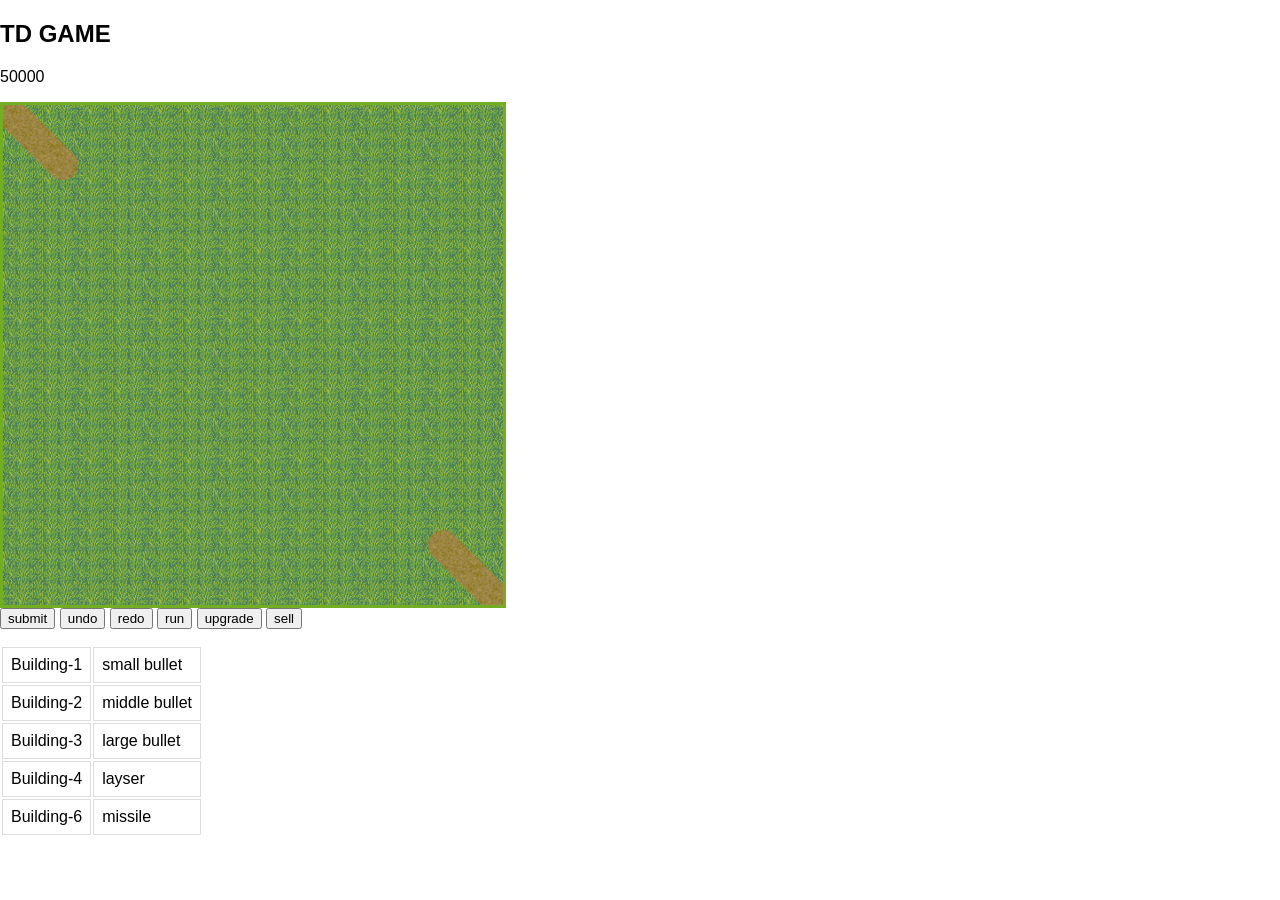
==== js/index.html @ 2e9e7c2e "add background and exploding effects" ====
<!DOCTYPE HTML>
<html lang="en-US">
<head>
  <meta name="viewport" content="width=device-width">
  <meta charset="UTF-8">
  <title>Continuous paint</title>
  <!--
  <script src="outline.js"></script>
  <script src="cdtHelper.js"></script>
  <script src="pathBuilder.js"></script>
  <script src="searchPath.js"></script>
  -->
  <script src="td.js"></script>
  <script src="td-init.js"></script>
  <script src="td-cfg.js"></script>
  <script src="td-lang.js"></script>
  <script src="td-path.js"></script>
  <script src="td-monster-strategy.js"></script>
  <script src="td-monster.js"></script>
  <script src="td-drawer.js"></script>
  <script src="td-building.js"></script>
  <script src="td-building-controller.js"></script>
  <script src="td-bullet.js"></script>
  <script src="td-map-generator.js"></script>
  <script src="td-buildwave.js"></script>
  <script src="td-bloodbar.js"></script>
  <script src="td-gameover.js"></script>
  <script src="td-spritesheet-monster.json"></script>
  <script src="td-spritesheet-explode.json"></script>
  <script src="td-spritesheet-scene.json"></script>
  <script src="td-spritesheet.js"></script>
  <style type="text/css">
    body {
      margin: 0;
      padding: 0;
      font-family: helvetica,arial,sans-serif;
    }
    canvas {
      display: block;
    }
    div.relative {
      position: relative;
      width: 500px;
      height: 500px;
      border: 3px solid #73AD21;
    }
    canvas.absolute {
      position: absolute;
      display: block;
      top: 0px;
      left: 0px;
    }
    td {
    border: 1px solid #dddddd;
    text-align: left;
    padding: 8px;
}
  </style>
</head>
<body>
  <img src='zombie.png' id='zb' style='display : none' />
  <img src='explode.png' id='exp' style='display : none' />
  <img src='scene.png' id='sce' style='display : none' />
  <h2>TD GAME</h2>
  <p id='wave'></p>
  <p id='money'></p>
  <div id="td-board" class="relative">
      <canvas id="td-canvas-background" class="absolute"  style="z-index: -1; pointer-events: none;">
        Please use IE9 / Chrome / Opera </canvas>
			<canvas id="td-canvas" class="absolute"  style="z-index: 0;">
        Please use IE9 / Chrome / Opera </canvas>
      <canvas id="td-canvas-1" class="absolute"  style="z-index: 1; pointer-events: none;">
        Please use IE9 / Chrome / Opera </canvas>
      <canvas id="td-canvas-2" class="absolute"  style="z-index: 2; pointer-events: none;">
        Please use IE9 / Chrome / Opera </canvas>
	</div>
  <button id="submit">submit</button>
  <button id="undo">undo</button>
  <button id="redo">redo</button>
  <button id="run">run</button>
  <button id="upgrade">upgrade</button>
  <button id="sell">sell</button>
  <dl id ="info">
  </dl>
  <table>
    <tr>
      <td id='building-1'>Building-1</td>
      <td>small bullet</td>
    </tr>
    <tr>
      <td id='building-2'>Building-2</td>
      <td>middle bullet</td>
    </tr>
    <tr>
      <td id='building-3'>Building-3</td>
      <td>large bullet</td>
    </tr>
    <tr>
      <td id='building-4'>Building-4</td>
      <td>layser</td>
    </tr>
    <tr>
      <td id='building-6'>Building-6</td>
      <td>missile</td>
    </tr>
  </table>
<script>

window.onload = function () {
		_TD.init();
		//document.getElementById("td-loading").style.display = "none";
		//document.getElementById("td-board").style.display = "block";
};
</script>
</body>
</html>
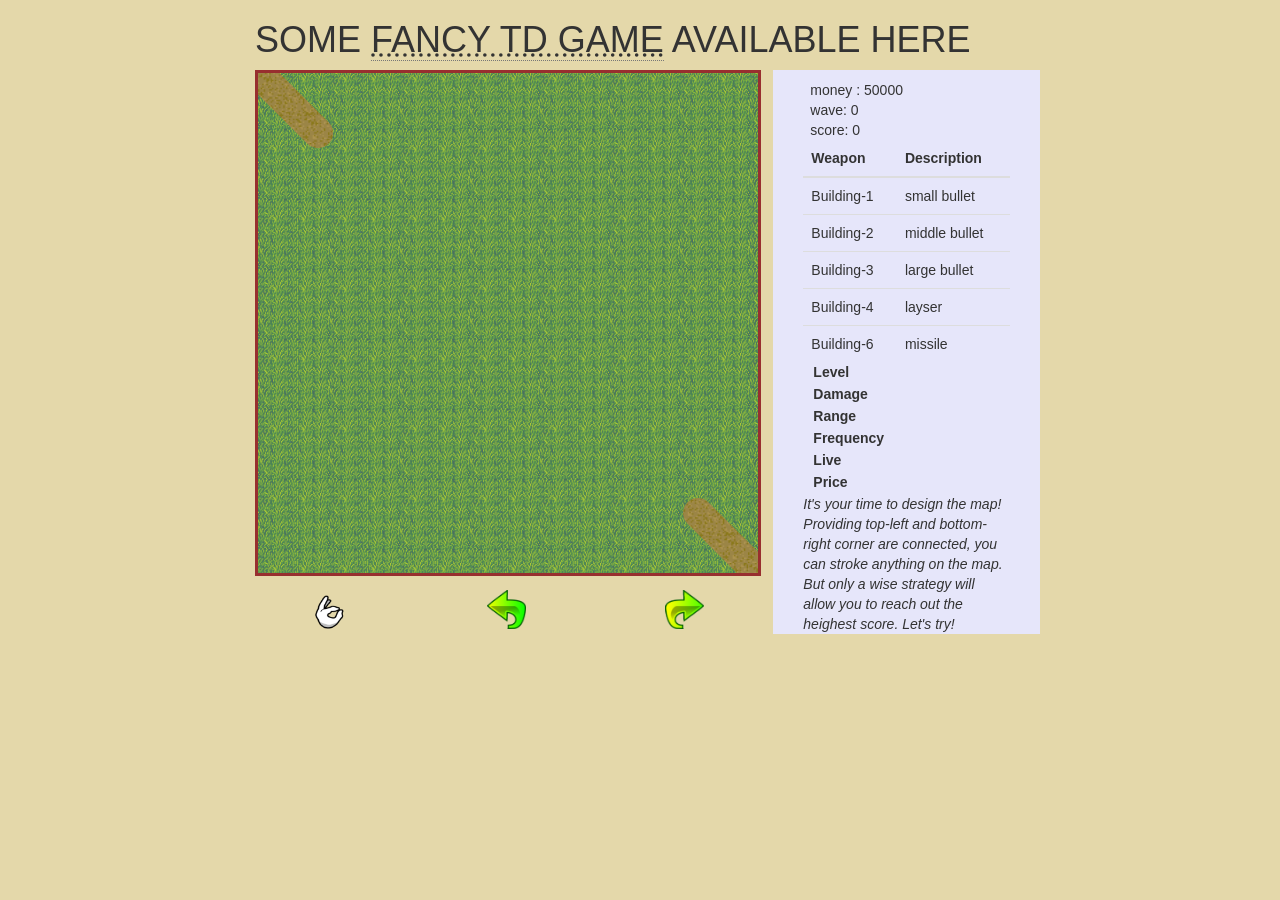
==== commit d680322b: "bootstrap everything" ====
--- a/js/index.html
+++ b/js/index.html
@@ -1,15 +1,19 @@
 <!DOCTYPE HTML>
 <html lang="en-US">
 <head>
-  <meta name="viewport" content="width=device-width">
+  <meta name="viewport" content="width=device-width, initial-scale=1.5">
   <meta charset="UTF-8">
   <title>Continuous paint</title>
-  <!--
-  <script src="outline.js"></script>
-  <script src="cdtHelper.js"></script>
-  <script src="pathBuilder.js"></script>
-  <script src="searchPath.js"></script>
-  -->
+
+    <!-- Latest compiled and minified CSS -->
+  <link rel="stylesheet" href="https://maxcdn.bootstrapcdn.com/bootstrap/3.3.7/css/bootstrap.min.css">
+
+  <!-- jQuery library
+  <script src="https://ajax.googleapis.com/ajax/libs/jquery/1.12.4/jquery.min.js"></script>-->
+
+  <!-- Latest compiled JavaScript
+  <script src="https://maxcdn.bootstrapcdn.com/bootstrap/3.3.7/js/bootstrap.min.js"></script>-->
+
   <script src="td.js"></script>
   <script src="td-init.js"></script>
   <script src="td-cfg.js"></script>
@@ -42,7 +46,6 @@
       position: relative;
       width: 500px;
       height: 500px;
-      border: 3px solid #73AD21;
     }
     canvas.absolute {
       position: absolute;
@@ -50,67 +53,158 @@
       top: 0px;
       left: 0px;
     }
-    td {
+    .dl-horizontal  dt{
+        width: auto;
+        margin-left:auto;
+        display:inline-block;
+    }
+    .dl-horizontal  dd {
+        margin-left:100px;
+        margin-bottom:2px;
+    }
+    .imgbottom {
+      height: 39px;
+      width: 39px;
+    }
+    .vertical-align {
+      display: flex;
+      align-items: center;
+      justify-content: center;
+      flex-direction: row;
+    }
+    img:hover {
+      -webkit-filter: drop-shadow(5px 5px 5px #222);
+      filter: drop-shadow(5px 5px 5px #222);
+    }
+    /*td {
     border: 1px solid #dddddd;
     text-align: left;
     padding: 8px;
-}
+    }*/
   </style>
 </head>
-<body>
+<body style="background-color:#e4d8aa;">
   <img src='zombie.png' id='zb' style='display : none' />
   <img src='explode.png' id='exp' style='display : none' />
   <img src='scene.png' id='sce' style='display : none' />
-  <h2>TD GAME</h2>
-  <p id='wave'></p>
-  <p id='money'></p>
-  <div id="td-board" class="relative">
-      <canvas id="td-canvas-background" class="absolute"  style="z-index: -1; pointer-events: none;">
-        Please use IE9 / Chrome / Opera </canvas>
-			<canvas id="td-canvas" class="absolute"  style="z-index: 0;">
-        Please use IE9 / Chrome / Opera </canvas>
-      <canvas id="td-canvas-1" class="absolute"  style="z-index: 1; pointer-events: none;">
-        Please use IE9 / Chrome / Opera </canvas>
-      <canvas id="td-canvas-2" class="absolute"  style="z-index: 2; pointer-events: none;">
-        Please use IE9 / Chrome / Opera </canvas>
-	</div>
-  <button id="submit">submit</button>
-  <button id="undo">undo</button>
-  <button id="redo">redo</button>
-  <button id="run">run</button>
-  <button id="upgrade">upgrade</button>
-  <button id="sell">sell</button>
-  <dl id ="info">
-  </dl>
-  <table>
-    <tr>
-      <td id='building-1'>Building-1</td>
-      <td>small bullet</td>
-    </tr>
-    <tr>
-      <td id='building-2'>Building-2</td>
-      <td>middle bullet</td>
-    </tr>
-    <tr>
-      <td id='building-3'>Building-3</td>
-      <td>large bullet</td>
-    </tr>
-    <tr>
-      <td id='building-4'>Building-4</td>
-      <td>layser</td>
-    </tr>
-    <tr>
-      <td id='building-6'>Building-6</td>
-      <td>missile</td>
-    </tr>
-  </table>
+  <img src='img/ok.png'  style='display : none' />
+  <img src='img/undo.png' style='display : none' />
+  <img src='img/redo.png' style='display : none' />
+  <img src='img/run.png' style='display : none' />
+  <img src='img/pause.png' style='display : none' />
+  <img src='img/upgrade.png' style='display : none' />
+  <img src='img/sell.png' style='display : none' />
+
+  <div class="container" style="width:800px;">
+  <h1>SOME <abbr title="Designed by YIXUN WANG">FANCY TD GAME</abbr> AVAILABLE HERE</h1>
+    <div class="row" >
+
+      <div class="col-sm-8">
+        <div id="td-board" class="relative">
+            <canvas id="td-canvas-background" class="absolute"  style="z-index: -1; pointer-events: none; border: 3px solid #982f2f;">
+              Please use IE9 / Chrome / Opera </canvas>
+      			<canvas id="td-canvas" class="absolute"  style="z-index: 0; border: 3px solid #982f2f;">
+              Please use IE9 / Chrome / Opera </canvas>
+            <canvas id="td-canvas-1" class="absolute"  style="z-index: 1; pointer-events: none; border: 3px solid #982f2f;">
+              Please use IE9 / Chrome / Opera </canvas>
+            <canvas id="td-canvas-2" class="absolute"  style="z-index: 2; pointer-events: none; border: 3px solid #982f2f;">
+              Please use IE9 / Chrome / Opera </canvas>
+      	</div>
+        <div id='pre'>
+          <div class="row" style="margin-top:20px;">
+            <div class="col-sm-4  vertical-align">
+              <img class='imgbottom' src='img/ok.png' id='submit'/>
+            </div>
+            <div class="col-sm-4  vertical-align">
+              <img class='imgbottom' src='img/undo.png' id='undo'/>
+            </div>
+            <div class="col-sm-4  vertical-align">
+              <img class='imgbottom' src='img/redo.png' id='redo'/>
+            </div>
+          </div>
+        </div>
+        <div id='post'>
+          <div class="row" style="margin-top:20px;">
+            <div class="col-sm-4  vertical-align">
+              <img class='imgbottom' src='img/run.png' id='run'/>
+              <img class='imgbottom' src='img/pause.png' id='pause'/>
+            </div>
+            <div class="col-sm-4  vertical-align">
+              <img class='imgbottom' src='img/upgrade.png' id='upgrade'/>
+            </div>
+            <div class="col-sm-4  vertical-align">
+              <img class='imgbottom' src='img/sell.png' id='sell'/>
+            </div>
+          </div>
+        </div>
+      </div>
+
+      <div class="col-sm-4" style="background-color:lavender;">
+        <div class="container-fluid" style="padding-top:10px; padding-left:22px;">
+          <p id='money' style="margin-bottom: 0px;"></p>
+          <p id='wave' style="margin-bottom: 0px;">wave: 0</p>
+          <p id='score' style="margin-bottom: 0px;">score: 0</p>
+        </div>
+        <div class="container-fluid">
+          <table class='table table-hover' style="margin:0px;">
+            <thead>
+              <tr>
+                <th>Weapon</th>
+                <th>Description</th>
+              </tr>
+            </thead>
+            <tr>
+              <td id='building-1'>Building-1</td>
+              <td>small bullet</td>
+            </tr>
+            <tr>
+              <td id='building-2'>Building-2</td>
+              <td>middle bullet</td>
+            </tr>
+            <tr>
+              <td id='building-3'>Building-3</td>
+              <td>large bullet</td>
+            </tr>
+            <tr>
+              <td id='building-4'>Building-4</td>
+              <td>layser</td>
+            </tr>
+            <tr>
+              <td id='building-6'>Building-6</td>
+              <td>missile</td>
+            </tr>
+          </table>
+        </div>
+        <div class="container-fluid">
+          <div class="panel-body" style="padding:0px; padding-left:10px;">
+            <dl  class="dl-horizontal" id ="info" style="margin-bottom:0px;">
+              <dt>Level</dt> <dd> </dd>
+              <dt>Damage</dt><dd> </dd>
+              <dt>Range</dt><dd> </dd>
+              <dt>Frequency</dt><dd> </dd>
+              <dt>Live</dt><dd> </dd>
+              <dt>Price</dt><dd> </dd>
+            </dl>
+          </div>
+        </div>
+        <div class="container-fluid">
+          <cite>It's your time to design the map!
+            Providing top-left and bottom-right corner are connected,
+             you can stroke anything on the map. But only a wise strategy
+              will allow you to reach out the heighest score. Let's try!</cite>
+        </div>
+      </div>
+
+    </div>
+  </div>
+
 <script>
-
-window.onload = function () {
-		_TD.init();
-		//document.getElementById("td-loading").style.display = "none";
-		//document.getElementById("td-board").style.display = "block";
-};
+  window.onload = function () {
+  		_TD.init();
+  		//document.getElementById("td-loading").style.display = "none";
+  		//document.getElementById("td-board").style.display = "block";
+  };
 </script>
+
 </body>
 </html>
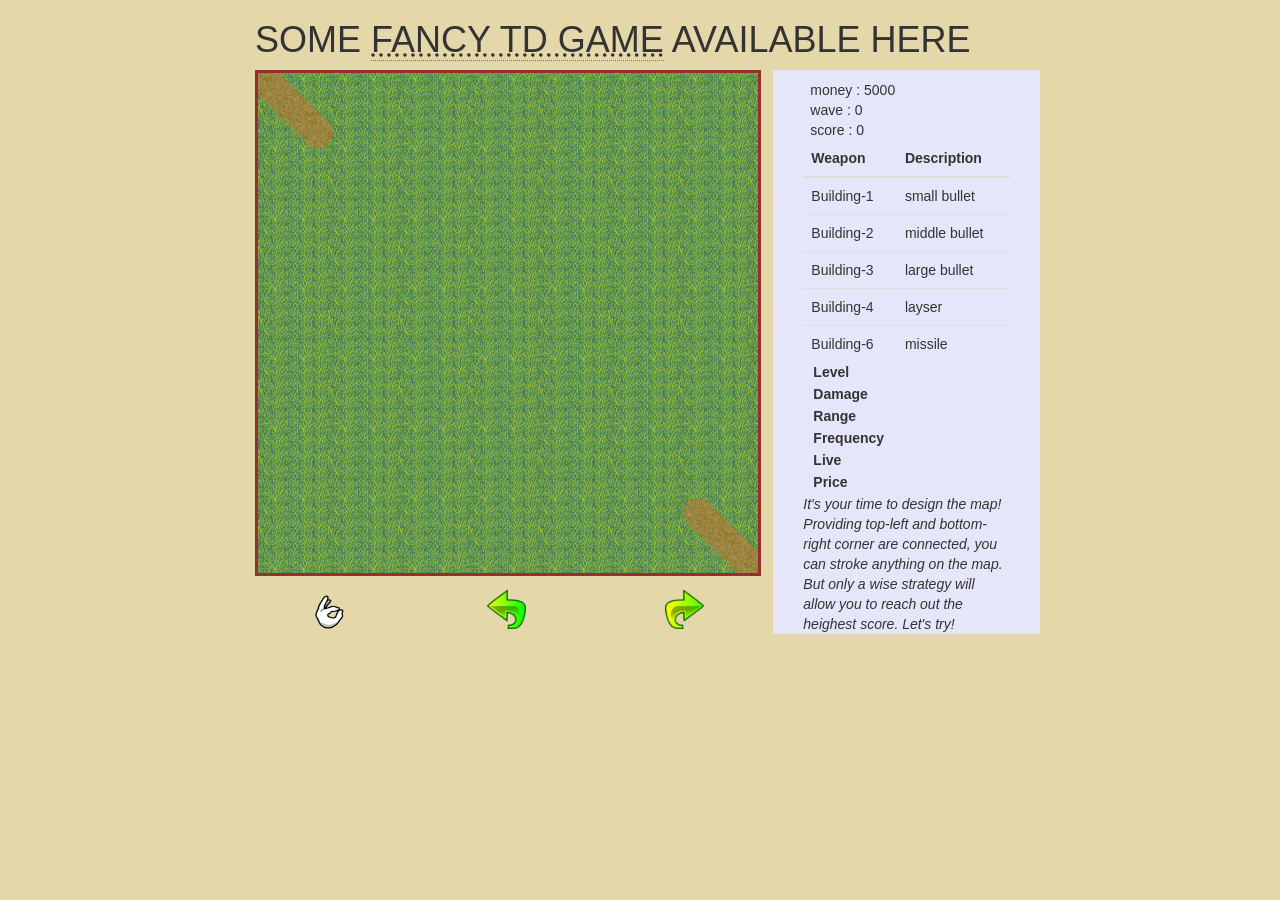
==== commit 1915c08c: "add plant map module, fix some bugs" ====
--- a/js/index.html
+++ b/js/index.html
@@ -1,9 +1,9 @@
 <!DOCTYPE HTML>
 <html lang="en-US">
 <head>
-  <meta name="viewport" content="width=device-width, initial-scale=1.5">
+  <meta name="viewport" content="width=device-width, initial-scale=1.7">
   <meta charset="UTF-8">
-  <title>Continuous paint</title>
+  <title>TD GAME V1.0</title>
 
     <!-- Latest compiled and minified CSS -->
   <link rel="stylesheet" href="https://maxcdn.bootstrapcdn.com/bootstrap/3.3.7/css/bootstrap.min.css">
@@ -15,8 +15,8 @@
   <script src="https://maxcdn.bootstrapcdn.com/bootstrap/3.3.7/js/bootstrap.min.js"></script>-->
 
   <script src="td.js"></script>
+  <script src="td-cfg.js"></script>
   <script src="td-init.js"></script>
-  <script src="td-cfg.js"></script>
   <script src="td-lang.js"></script>
   <script src="td-path.js"></script>
   <script src="td-monster-strategy.js"></script>
@@ -29,9 +29,11 @@
   <script src="td-buildwave.js"></script>
   <script src="td-bloodbar.js"></script>
   <script src="td-gameover.js"></script>
+  <script src="td-beautifier.js"></script>
   <script src="td-spritesheet-monster.json"></script>
   <script src="td-spritesheet-explode.json"></script>
   <script src="td-spritesheet-scene.json"></script>
+  <script src="td-spritesheet-turret.json"></script>
   <script src="td-spritesheet.js"></script>
   <style type="text/css">
     body {
@@ -87,6 +89,7 @@
   <img src='zombie.png' id='zb' style='display : none' />
   <img src='explode.png' id='exp' style='display : none' />
   <img src='scene.png' id='sce' style='display : none' />
+  <img src='turret.png' id='trt' style='display : none' />
   <img src='img/ok.png'  style='display : none' />
   <img src='img/undo.png' style='display : none' />
   <img src='img/redo.png' style='display : none' />
@@ -94,6 +97,7 @@
   <img src='img/pause.png' style='display : none' />
   <img src='img/upgrade.png' style='display : none' />
   <img src='img/sell.png' style='display : none' />
+  <img src='img/restart.png' style='display : none' />
 
   <div class="container" style="width:800px;">
   <h1>SOME <abbr title="Designed by YIXUN WANG">FANCY TD GAME</abbr> AVAILABLE HERE</h1>
@@ -135,6 +139,15 @@
             <div class="col-sm-4  vertical-align">
               <img class='imgbottom' src='img/sell.png' id='sell'/>
             </div>
+          </div>
+        </div>
+        <div id='over'>
+          <div class="row" style="margin-top:20px;">
+            <div class="col-sm-4  vertical-align"></div>
+            <div class="col-sm-4  vertical-align">
+              <img class='imgbottom' src='img/restart.png' id='restart'/>
+            </div>
+            <div class="col-sm-4  vertical-align"></div>
           </div>
         </div>
       </div>
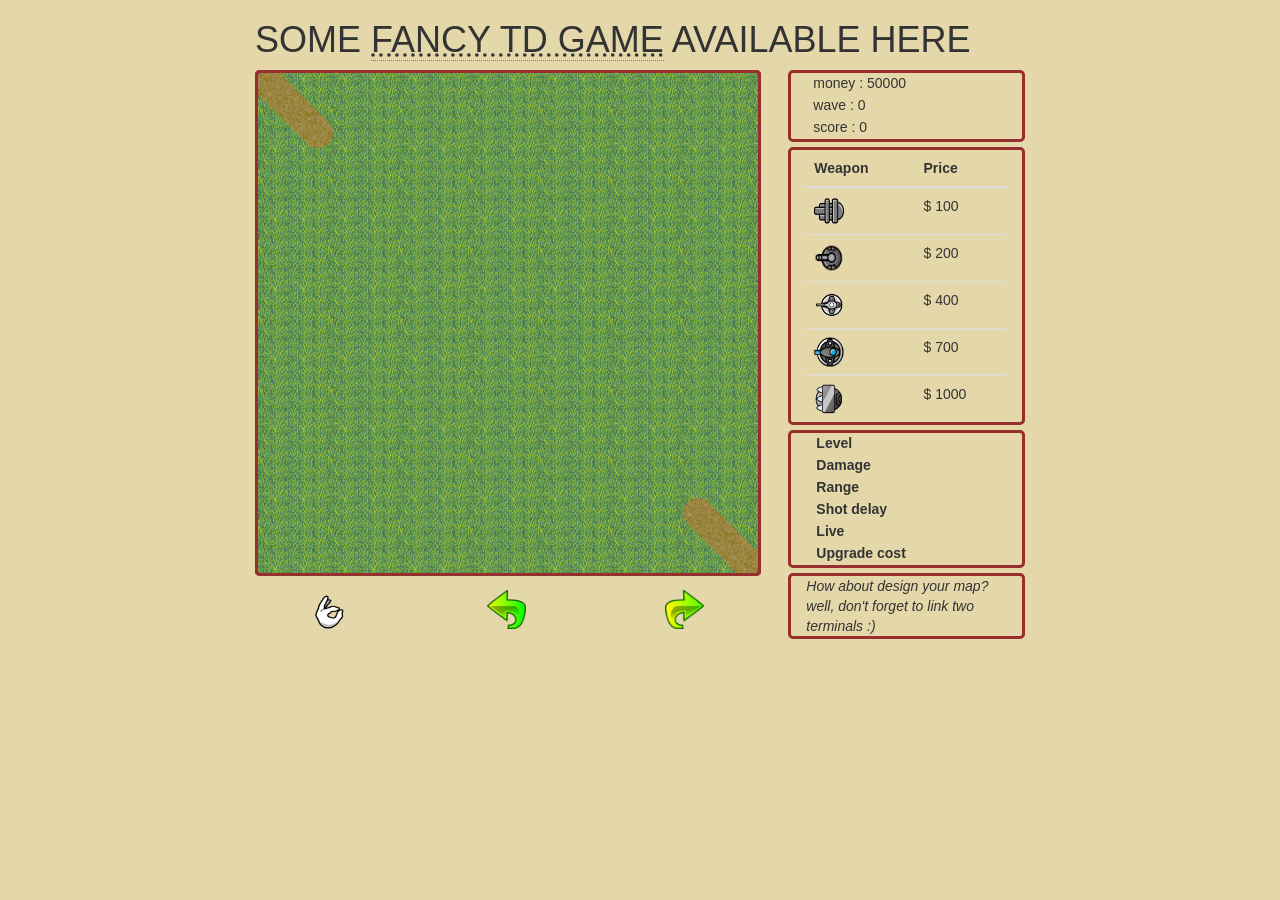
==== commit 7a8698ab: "adjust UI, add catnon" ====
--- a/js/index.html
+++ b/js/index.html
@@ -7,7 +7,8 @@
 
     <!-- Latest compiled and minified CSS -->
   <link rel="stylesheet" href="https://maxcdn.bootstrapcdn.com/bootstrap/3.3.7/css/bootstrap.min.css">
-
+  <script src="https://ajax.googleapis.com/ajax/libs/jquery/1.12.4/jquery.min.js"></script>
+  <script src="https://maxcdn.bootstrapcdn.com/bootstrap/3.3.7/js/bootstrap.min.js"></script>
   <!-- jQuery library
   <script src="https://ajax.googleapis.com/ajax/libs/jquery/1.12.4/jquery.min.js"></script>-->
 
@@ -35,61 +36,14 @@
   <script src="td-spritesheet-scene.json"></script>
   <script src="td-spritesheet-turret.json"></script>
   <script src="td-spritesheet.js"></script>
-  <style type="text/css">
-    body {
-      margin: 0;
-      padding: 0;
-      font-family: helvetica,arial,sans-serif;
-    }
-    canvas {
-      display: block;
-    }
-    div.relative {
-      position: relative;
-      width: 500px;
-      height: 500px;
-    }
-    canvas.absolute {
-      position: absolute;
-      display: block;
-      top: 0px;
-      left: 0px;
-    }
-    .dl-horizontal  dt{
-        width: auto;
-        margin-left:auto;
-        display:inline-block;
-    }
-    .dl-horizontal  dd {
-        margin-left:100px;
-        margin-bottom:2px;
-    }
-    .imgbottom {
-      height: 39px;
-      width: 39px;
-    }
-    .vertical-align {
-      display: flex;
-      align-items: center;
-      justify-content: center;
-      flex-direction: row;
-    }
-    img:hover {
-      -webkit-filter: drop-shadow(5px 5px 5px #222);
-      filter: drop-shadow(5px 5px 5px #222);
-    }
-    /*td {
-    border: 1px solid #dddddd;
-    text-align: left;
-    padding: 8px;
-    }*/
-  </style>
+  <link rel="stylesheet" href="style.css" />
 </head>
 <body style="background-color:#e4d8aa;">
   <img src='zombie.png' id='zb' style='display : none' />
   <img src='explode.png' id='exp' style='display : none' />
   <img src='scene.png' id='sce' style='display : none' />
   <img src='turret.png' id='trt' style='display : none' />
+  <img src='img/catnon.png' id='catnon' style='display : none' />
   <img src='img/ok.png'  style='display : none' />
   <img src='img/undo.png' style='display : none' />
   <img src='img/redo.png' style='display : none' />
@@ -105,13 +59,13 @@
 
       <div class="col-sm-8">
         <div id="td-board" class="relative">
-            <canvas id="td-canvas-background" class="absolute"  style="z-index: -1; pointer-events: none; border: 3px solid #982f2f;">
-              Please use IE9 / Chrome / Opera </canvas>
-      			<canvas id="td-canvas" class="absolute"  style="z-index: 0; border: 3px solid #982f2f;">
-              Please use IE9 / Chrome / Opera </canvas>
-            <canvas id="td-canvas-1" class="absolute"  style="z-index: 1; pointer-events: none; border: 3px solid #982f2f;">
-              Please use IE9 / Chrome / Opera </canvas>
-            <canvas id="td-canvas-2" class="absolute"  style="z-index: 2; pointer-events: none; border: 3px solid #982f2f;">
+            <canvas id="td-canvas-background" class="absolute"  style="z-index: -1; pointer-events: none;">
+              Please use IE9 / Chrome / Opera </canvas>
+      			<canvas id="td-canvas" class="absolute"  style="z-index: 0;">
+              Please use IE9 / Chrome / Opera </canvas>
+            <canvas id="td-canvas-1" class="absolute"  style="z-index: 1; pointer-events: none;">
+              Please use IE9 / Chrome / Opera </canvas>
+            <canvas id="td-canvas-2" class="absolute"  style="z-index: 2; pointer-events: none;">
               Please use IE9 / Chrome / Opera </canvas>
       	</div>
         <div id='pre'>
@@ -152,59 +106,82 @@
         </div>
       </div>
 
-      <div class="col-sm-4" style="background-color:lavender;">
-        <div class="container-fluid" style="padding-top:10px; padding-left:22px;">
-          <p id='money' style="margin-bottom: 0px;"></p>
-          <p id='wave' style="margin-bottom: 0px;">wave: 0</p>
-          <p id='score' style="margin-bottom: 0px;">score: 0</p>
-        </div>
-        <div class="container-fluid">
+      <div class="col-sm-4">
+        <div class="container-fluid" style="margin-bottom:5px; padding-left:22px; border: 3px solid #982f2f;
+    border-radius: 5px;">
+          <p id='money' style="margin-bottom: 2px;"></p>
+          <p id='wave' style="margin-bottom: 2px;">wave: 0</p>
+          <p id='score' style="margin-bottom: 2px;">score: 0</p>
+        </div>
+        <div class="container-fluid" style="margin-bottom:5px; border: 3px solid #982f2f; border-radius: 5px;">
           <table class='table table-hover' style="margin:0px;">
             <thead>
               <tr>
                 <th>Weapon</th>
-                <th>Description</th>
+                <th>Price</th>
               </tr>
             </thead>
-            <tr>
-              <td id='building-1'>Building-1</td>
-              <td>small bullet</td>
-            </tr>
-            <tr>
-              <td id='building-2'>Building-2</td>
-              <td>middle bullet</td>
-            </tr>
-            <tr>
-              <td id='building-3'>Building-3</td>
-              <td>large bullet</td>
-            </tr>
-            <tr>
-              <td id='building-4'>Building-4</td>
-              <td>layser</td>
-            </tr>
-            <tr>
-              <td id='building-6'>Building-6</td>
-              <td>missile</td>
+            <tr id='building-1'>
+              <td><img src='img/turret_01.png' data-toggle="tooltip" data-placement="top"
+                style='display : block; width : 30px; height:30px'
+                title="Name:  机枪
+Damage:  Low
+Loading Time:  Short
+Range:  Medium"/></td>
+              <td> $ 100 </td>
+            </tr>
+            <tr id='building-2'>
+              <td><img src='img/turret_02.png' data-toggle="tooltip" data-placement="top"
+                style='display : block; width : 30px; height:30px'
+                title="Name:  速射炮
+Damage:  Medium
+Loading Time:  Medium
+Range:  Short"/></td>
+              <td> $ 200 </td>
+            </tr>
+            <tr id='building-3'>
+              <td><img src='img/turret_03.png' data-toggle="tooltip" data-placement="top"
+                style='display : block; width : 30px; height:30px'
+                title="Name:  加农炮
+Damage:  High
+Loading Time:  Long
+Range:  Medium"/></td>
+              <td> $ 400 </td>
+            </tr>
+            <tr id='building-4'>
+              <td><img src='img/turret_04.png' data-toggle="tooltip" data-placement="top"
+                style='display : block; width : 30px; height:30px'
+                title="Name:  镭射电浆炮
+Damage:  Low
+Loading Time:  None
+Range:  Short"/></td>
+              <td> $ 700 </td>
+            </tr>
+            <tr id='building-6'>
+              <td><img src='img/turret_06.png' data-toggle="tooltip" data-placement="top"
+                style='display : block; width : 30px; height:30px'
+                title="Name:  猫猫飞弹发射器
+Damage:  High
+Loading Time:  Long
+Range:  Long"/></td>
+              <td> $ 1000 </td>
             </tr>
           </table>
         </div>
-        <div class="container-fluid">
+        <div class="container-fluid" style="margin-bottom:5px; border: 3px solid #982f2f; border-radius: 5px;">
           <div class="panel-body" style="padding:0px; padding-left:10px;">
             <dl  class="dl-horizontal" id ="info" style="margin-bottom:0px;">
               <dt>Level</dt> <dd> </dd>
               <dt>Damage</dt><dd> </dd>
               <dt>Range</dt><dd> </dd>
-              <dt>Frequency</dt><dd> </dd>
+              <dt>Shot delay</dt><dd> </dd>
               <dt>Live</dt><dd> </dd>
-              <dt>Price</dt><dd> </dd>
+              <dt>Upgrade cost</dt><dd> </dd>
             </dl>
           </div>
         </div>
-        <div class="container-fluid">
-          <cite>It's your time to design the map!
-            Providing top-left and bottom-right corner are connected,
-             you can stroke anything on the map. But only a wise strategy
-              will allow you to reach out the heighest score. Let's try!</cite>
+        <div class="container-fluid" style=" border: 3px solid #982f2f; border-radius: 5px;">
+          <cite>How about design your map? well, don't forget to link two terminals :)</cite>
         </div>
       </div>
 
@@ -219,5 +196,11 @@
   };
 </script>
 
+<script>
+$(document).ready(function(){
+    $('[data-toggle="tooltip"]').tooltip();
+});
+</script>
+
 </body>
 </html>
--- a/js/style.css
+++ b/js/style.css
@@ -0,0 +1,58 @@
+body {
+  margin: 0;
+  padding: 0;
+  font-family: helvetica,arial,sans-serif;
+}
+canvas {
+  display: block;
+}
+div.relative {
+  position: relative;
+  width: 500px;
+  height: 500px;
+}
+canvas.absolute {
+  position: absolute;
+  display: block;
+  top: 0px;
+  left: 0px;
+  border: 3px solid #982f2f;
+  border-radius : 5px;
+}
+.dl-horizontal  dt{
+    width: auto;
+    margin-left:auto;
+    display:inline-block;
+}
+.dl-horizontal  dd {
+    margin-left:100px;
+    margin-bottom:2px;
+}
+.imgbottom {
+  height: 39px;
+  width: 39px;
+}
+.imgbottom:hover {
+  -webkit-filter: drop-shadow(5px 5px 5px #222);
+  filter: drop-shadow(5px 5px 5px #222);
+}
+.vertical-align {
+  display: flex;
+  align-items: center;
+  justify-content: center;
+  flex-direction: row;
+}
+.table-hover tbody tr:hover td, .table-hover tbody tr:hover th {
+  background-color: #cade91;
+}
+.tooltip-inner {
+  text-align: left;
+  -webkit-border-radius: 6px;
+  -moz-border-radius: 6px;
+  border-radius: 5px;
+  margin-bottom: 2px;
+  background-color: #505050;
+  font-size: 16px;
+  white-space:pre;
+  max-width: none;
+}
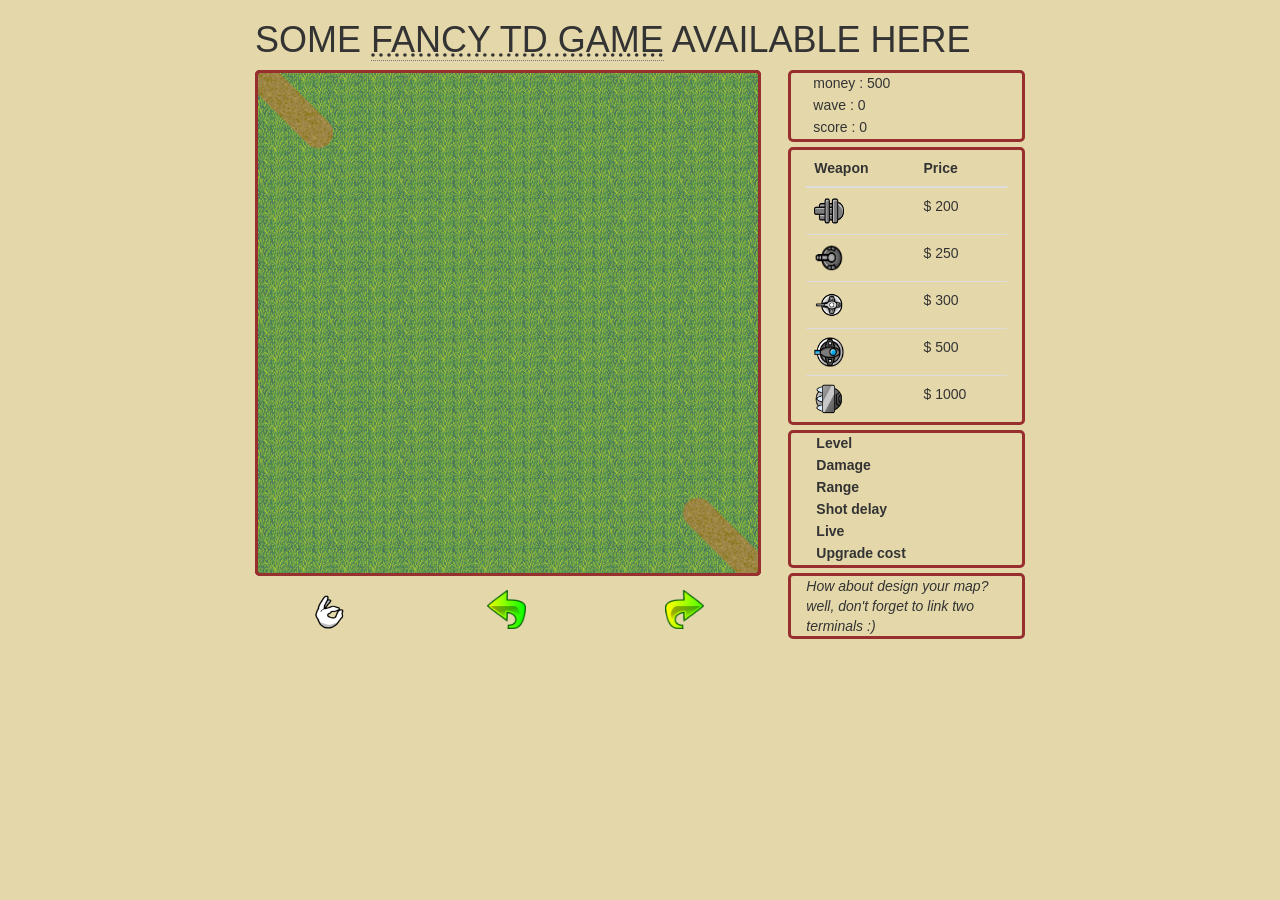
==== commit bd4570d6: "v1.0 real..." ====
--- a/js/index.html
+++ b/js/index.html
@@ -14,6 +14,8 @@
 
   <!-- Latest compiled JavaScript
   <script src="https://maxcdn.bootstrapcdn.com/bootstrap/3.3.7/js/bootstrap.min.js"></script>-->
+
+
 
   <script src="td.js"></script>
   <script src="td-cfg.js"></script>
@@ -36,6 +38,9 @@
   <script src="td-spritesheet-scene.json"></script>
   <script src="td-spritesheet-turret.json"></script>
   <script src="td-spritesheet.js"></script>
+
+
+  <!--   <script src="td_min.js"></script> -->
   <link rel="stylesheet" href="style.css" />
 </head>
 <body style="background-color:#e4d8aa;">
@@ -128,7 +133,7 @@
 Damage:  Low
 Loading Time:  Short
 Range:  Medium"/></td>
-              <td> $ 100 </td>
+              <td> $ 200 </td>
             </tr>
             <tr id='building-2'>
               <td><img src='img/turret_02.png' data-toggle="tooltip" data-placement="top"
@@ -137,7 +142,7 @@
 Damage:  Medium
 Loading Time:  Medium
 Range:  Short"/></td>
-              <td> $ 200 </td>
+              <td> $ 250 </td>
             </tr>
             <tr id='building-3'>
               <td><img src='img/turret_03.png' data-toggle="tooltip" data-placement="top"
@@ -146,7 +151,7 @@
 Damage:  High
 Loading Time:  Long
 Range:  Medium"/></td>
-              <td> $ 400 </td>
+              <td> $ 300 </td>
             </tr>
             <tr id='building-4'>
               <td><img src='img/turret_04.png' data-toggle="tooltip" data-placement="top"
@@ -155,7 +160,7 @@
 Damage:  Low
 Loading Time:  None
 Range:  Short"/></td>
-              <td> $ 700 </td>
+              <td> $ 500 </td>
             </tr>
             <tr id='building-6'>
               <td><img src='img/turret_06.png' data-toggle="tooltip" data-placement="top"
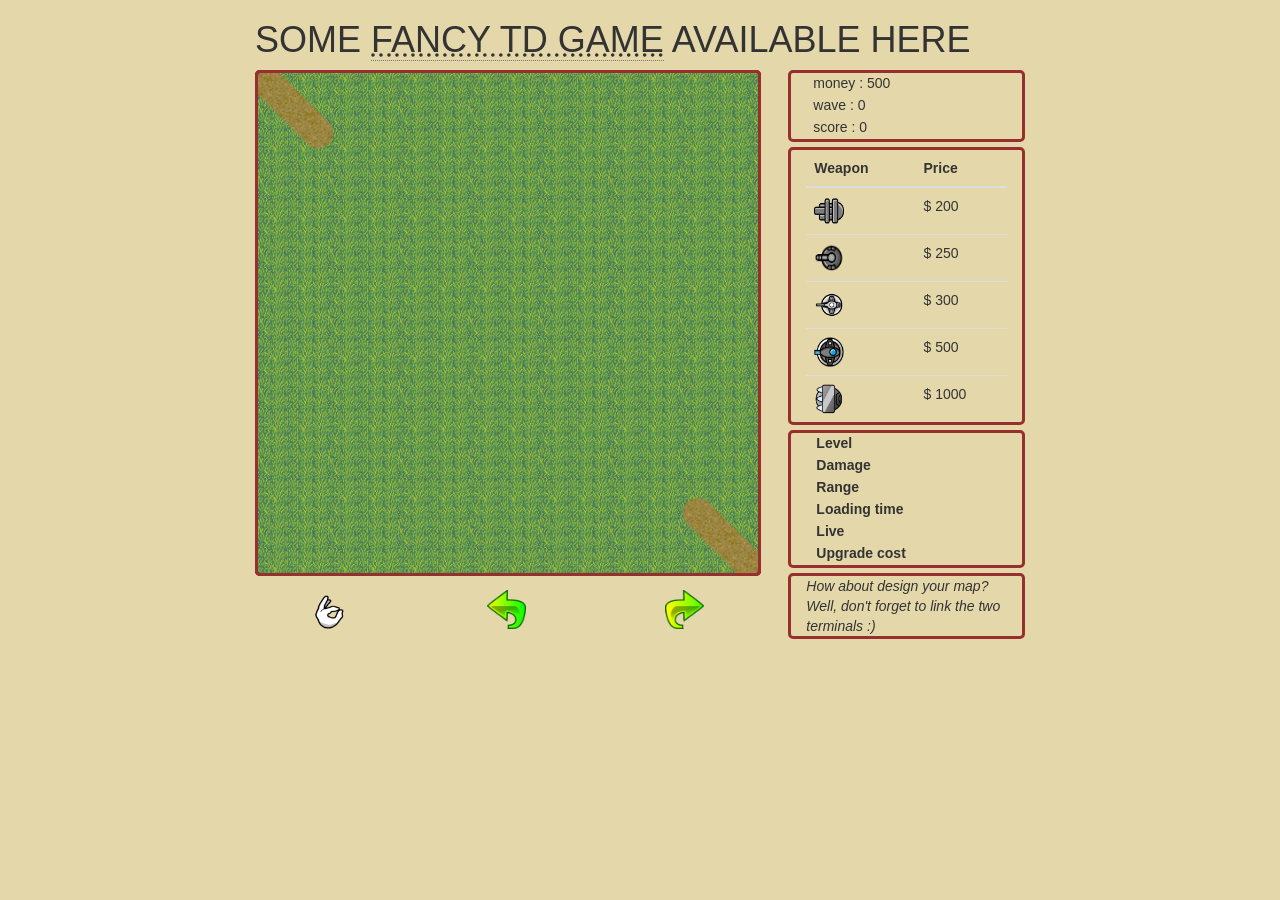
==== commit 94dfef78: "refine index.html  add some introduction" ====
--- a/js/index.html
+++ b/js/index.html
@@ -76,27 +76,27 @@
         <div id='pre'>
           <div class="row" style="margin-top:20px;">
             <div class="col-sm-4  vertical-align">
-              <img class='imgbottom' src='img/ok.png' id='submit'/>
-            </div>
-            <div class="col-sm-4  vertical-align">
-              <img class='imgbottom' src='img/undo.png' id='undo'/>
-            </div>
-            <div class="col-sm-4  vertical-align">
-              <img class='imgbottom' src='img/redo.png' id='redo'/>
+              <img class='imgbottom' src='img/ok.png' title="画好地图后点此确认" id='submit'/>
+            </div>
+            <div class="col-sm-4  vertical-align">
+              <img class='imgbottom' src='img/undo.png' title="撤销刚刚画得那一笔" id='undo'/>
+            </div>
+            <div class="col-sm-4  vertical-align">
+              <img class='imgbottom' src='img/redo.png' title="重做之前撤销的那一笔" id='redo'/>
             </div>
           </div>
         </div>
         <div id='post'>
           <div class="row" style="margin-top:20px;">
             <div class="col-sm-4  vertical-align">
-              <img class='imgbottom' src='img/run.png' id='run'/>
-              <img class='imgbottom' src='img/pause.png' id='pause'/>
-            </div>
-            <div class="col-sm-4  vertical-align">
-              <img class='imgbottom' src='img/upgrade.png' id='upgrade'/>
-            </div>
-            <div class="col-sm-4  vertical-align">
-              <img class='imgbottom' src='img/sell.png' id='sell'/>
+              <img class='imgbottom' src='img/run.png' title="运行游戏" id='run'/>
+              <img class='imgbottom' src='img/pause.png' title="暂停游戏" id='pause'/>
+            </div>
+            <div class="col-sm-4  vertical-align">
+              <img class='imgbottom' src='img/upgrade.png' title="升级在地图中选中的‘炮塔’/‘埃及方碑’" id='upgrade'/>
+            </div>
+            <div class="col-sm-4  vertical-align">
+              <img class='imgbottom' src='img/sell.png' title="出售在地图中选中的‘炮塔’" id='sell'/>
             </div>
           </div>
         </div>
@@ -104,7 +104,7 @@
           <div class="row" style="margin-top:20px;">
             <div class="col-sm-4  vertical-align"></div>
             <div class="col-sm-4  vertical-align">
-              <img class='imgbottom' src='img/restart.png' id='restart'/>
+              <img class='imgbottom' src='img/restart.png' title="再来一局如何？" id='restart'/>
             </div>
             <div class="col-sm-4  vertical-align"></div>
           </div>
@@ -113,7 +113,12 @@
 
       <div class="col-sm-4">
         <div class="container-fluid" style="margin-bottom:5px; padding-left:22px; border: 3px solid #982f2f;
-    border-radius: 5px;">
+    border-radius: 5px;" data-toggle="tooltip" data-placement="down"
+      style='display : block; width : 30px; height:30px'
+      title="游戏主状态版
+money:  你现在拥有的金币数目
+wave:  你当前闯过的怪物波数
+score:  你的当前得分">
           <p id='money' style="margin-bottom: 2px;"></p>
           <p id='wave' style="margin-bottom: 2px;">wave: 0</p>
           <p id='score' style="margin-bottom: 2px;">score: 0</p>
@@ -175,18 +180,56 @@
         </div>
         <div class="container-fluid" style="margin-bottom:5px; border: 3px solid #982f2f; border-radius: 5px;">
           <div class="panel-body" style="padding:0px; padding-left:10px;">
-            <dl  class="dl-horizontal" id ="info" style="margin-bottom:0px;">
+            <dl  class="dl-horizontal" id ="info" style="margin-bottom:0px;" data-toggle="tooltip" data-placement="top"
+              style='display : block; width : 30px; height:30px'
+              title="游戏建筑状态栏
+Level:  建筑等级，最高为3
+Damage:  建筑可以造成的伤害值
+Range:  建筑的射程
+Loading time：  连续发射弹药之间的间隔时间（毫秒）
+Live：  建筑血量，炮塔也有血量，你可以尝试在道路中建造以抵挡进攻
+Upgrade cost：  提升到下一级的花费">
               <dt>Level</dt> <dd> </dd>
               <dt>Damage</dt><dd> </dd>
               <dt>Range</dt><dd> </dd>
-              <dt>Shot delay</dt><dd> </dd>
+              <dt>Loading time</dt><dd> </dd>
               <dt>Live</dt><dd> </dd>
               <dt>Upgrade cost</dt><dd> </dd>
             </dl>
           </div>
         </div>
-        <div class="container-fluid" style=" border: 3px solid #982f2f; border-radius: 5px;">
-          <cite>How about design your map? well, don't forget to link two terminals :)</cite>
+        <div class="container-fluid" style=" border: 3px solid #982f2f; border-radius: 5px;" style="margin-bottom:2px;" data-toggle="tooltip" data-placement="top"
+          style='display : block; width : 30px; height:30px'
+          title="你可能想要知道的一些事
+#1 这是个塔防游戏
+#2 游戏的地图可以由你来自由发挥
+   ·用鼠标在绿色草皮上点击并拖拽可以开辟‘道路’
+   ·道路可以任意形状，任意宽度，只要你连接左上和右下两个端点
+   ·由于作者本人技术有限，请尽量避免在来回涂抹‘道路’过程中留下非常细小的绿色草皮孔洞
+   ·其实上面那个问题用图像腐蚀方法也能解决，只是我比较懒，下次再改吧
+   ·左上有右下的两个角落被我定义为‘禁区’了，不能涂抹请勿见怪
+#3 那些地图中的埃及方碑是啥
+   ·方碑随机生成，大多在端点或角落
+   ·方碑具有生命和攻击力，可被怪物摧毁，也可以花钱重建/升级
+   ·端点的方碑如果被摧毁，以后的怪物就不会再去那个地方光顾咯
+   ·右下角那个有点不一样的方碑是你守护的目标，请努力吧
+#4 怪物
+   ·怪物想要找到并推倒右下角的塔
+   ·怪物会探索你的地图并尽量避免走重复的路
+   ·遇到岔路，怪物们会派遣自己的势力探索比较有‘前途’的方向（当然有随机和权重效果在内）
+   ·怪物肯定不会去找被自己摧毁过的方碑所在的支路（除非你又花钱修复了方碑）
+   ·怪物有抗性！蓝色血条的怪能抵抗范围伤害，但是对机枪或镭射有伤害加成
+   ·遇到宽阔的路面，怪物会变得小心谨慎（移动速度下降）
+#5 炮塔
+   ·详细参看右侧栏建筑列表，鼠标移动上去会有说明
+   ·允许将炮塔建造在道路中间充当挡在埃及方碑前的‘肉盾’
+#6 地图上的花花草草
+   ·除了少数石头和枯树外，你都能把炮塔建造在他们上
+#7 作者
+   ·兔兔备考加油！
+   ·欢迎来我的没人气博客观光（可能需要VPN） http://glassjar-home.appspot.com/
+">
+          <cite>How about design your map? Well, don't forget to link the two terminals :)</cite>
         </div>
       </div>
 
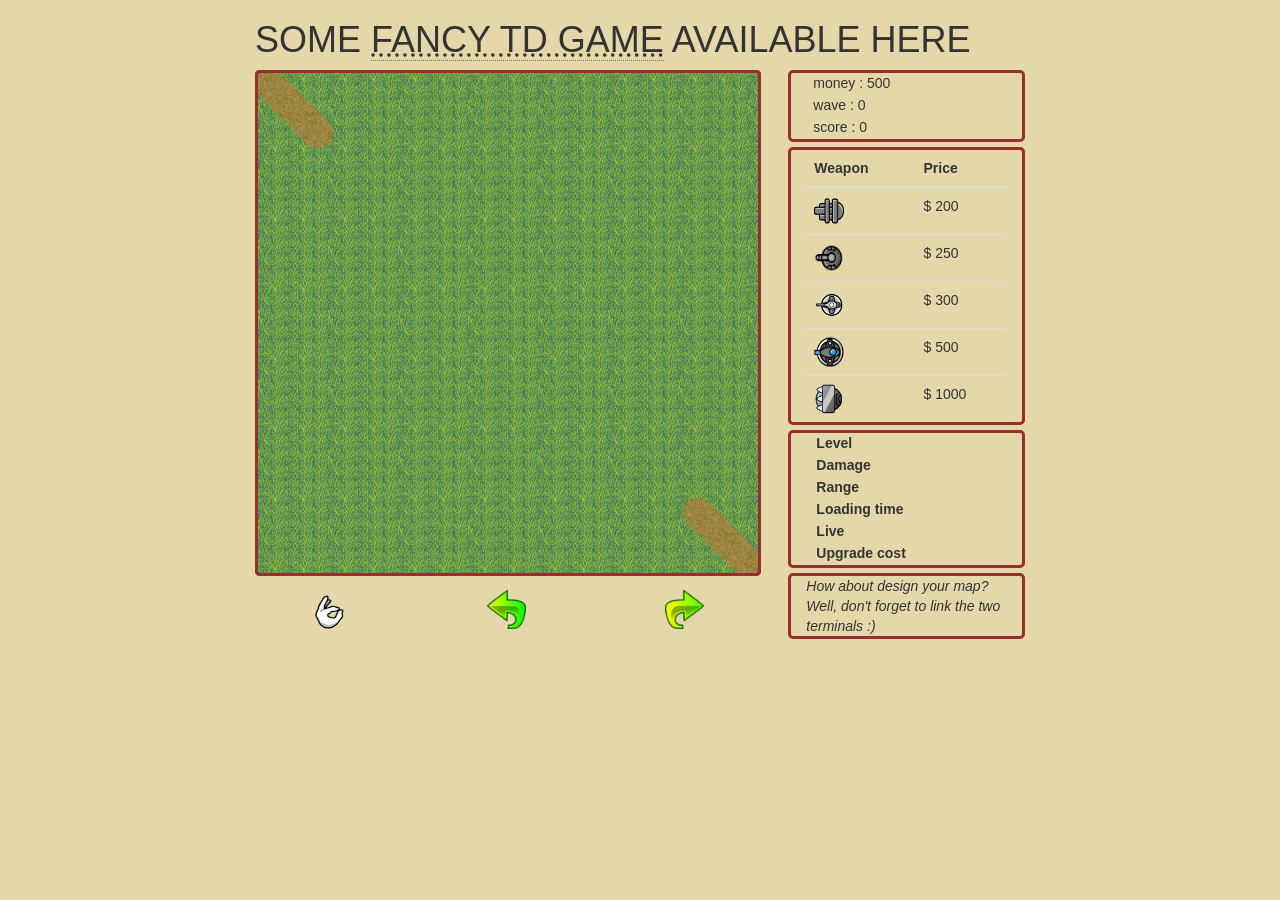
==== commit a29a6c99: "rearrange shapes'" ====
--- a/js/index.html
+++ b/js/index.html
@@ -16,38 +16,38 @@
   <script src="https://maxcdn.bootstrapcdn.com/bootstrap/3.3.7/js/bootstrap.min.js"></script>-->
 
 
-
-  <script src="td.js"></script>
-  <script src="td-cfg.js"></script>
-  <script src="td-init.js"></script>
-  <script src="td-lang.js"></script>
-  <script src="td-path.js"></script>
-  <script src="td-monster-strategy.js"></script>
-  <script src="td-monster.js"></script>
-  <script src="td-drawer.js"></script>
-  <script src="td-building.js"></script>
-  <script src="td-building-controller.js"></script>
-  <script src="td-bullet.js"></script>
-  <script src="td-map-generator.js"></script>
-  <script src="td-buildwave.js"></script>
-  <script src="td-bloodbar.js"></script>
-  <script src="td-gameover.js"></script>
-  <script src="td-beautifier.js"></script>
-  <script src="td-spritesheet-monster.json"></script>
-  <script src="td-spritesheet-explode.json"></script>
-  <script src="td-spritesheet-scene.json"></script>
-  <script src="td-spritesheet-turret.json"></script>
-  <script src="td-spritesheet.js"></script>
-
-
-  <!--   <script src="td_min.js"></script> -->
-  <link rel="stylesheet" href="style.css" />
+<!--
+  <script src="javascript/td.js"></script>
+  <script src="javascript/td-cfg.js"></script>
+  <script src="javascript/td-init.js"></script>
+  <script src="javascript/td-lang.js"></script>
+  <script src="javascript/td-path.js"></script>
+  <script src="javascript/td-monster-strategy.js"></script>
+  <script src="javascript/td-monster.js"></script>
+  <script src="javascript/td-drawer.js"></script>
+  <script src="javascript/td-building.js"></script>
+  <script src="javascript/td-building-controller.js"></script>
+  <script src="javascript/td-bullet.js"></script>
+  <script src="javascript/td-map-generator.js"></script>
+  <script src="javascript/td-buildwave.js"></script>
+  <script src="javascript/td-bloodbar.js"></script>
+  <script src="javascript/td-gameover.js"></script>
+  <script src="javascript/td-beautifier.js"></script>
+  <script src="javascript/td-spritesheet-monster.json"></script>
+  <script src="javascript/td-spritesheet-explode.json"></script>
+  <script src="javascript/td-spritesheet-scene.json"></script>
+  <script src="javascript/td-spritesheet-turret.json"></script>
+  <script src="javascript/td-spritesheet.js"></script>
+-->
+
+  <script src="javascript/td_min.js"></script>
+  <link rel="stylesheet" href="style/style.css" />
 </head>
 <body style="background-color:#e4d8aa;">
-  <img src='zombie.png' id='zb' style='display : none' />
-  <img src='explode.png' id='exp' style='display : none' />
-  <img src='scene.png' id='sce' style='display : none' />
-  <img src='turret.png' id='trt' style='display : none' />
+  <img src='img/zombie.png' id='zb' style='display : none' />
+  <img src='img/explode.png' id='exp' style='display : none' />
+  <img src='img/scene.png' id='sce' style='display : none' />
+  <img src='img/turret.png' id='trt' style='display : none' />
   <img src='img/catnon.png' id='catnon' style='display : none' />
   <img src='img/ok.png'  style='display : none' />
   <img src='img/undo.png' style='display : none' />
@@ -93,7 +93,7 @@
               <img class='imgbottom' src='img/pause.png' title="暂停游戏" id='pause'/>
             </div>
             <div class="col-sm-4  vertical-align">
-              <img class='imgbottom' src='img/upgrade.png' title="升级在地图中选中的‘炮塔’/‘埃及方碑’" id='upgrade'/>
+              <img class='imgbottom' src='img/upgrade.png' title="升级在地图中选中的‘炮塔’/‘埃及尖碑’" id='upgrade'/>
             </div>
             <div class="col-sm-4  vertical-align">
               <img class='imgbottom' src='img/sell.png' title="出售在地图中选中的‘炮塔’" id='sell'/>
@@ -207,26 +207,26 @@
    ·道路可以任意形状，任意宽度，只要你连接左上和右下两个端点
    ·由于作者本人技术有限，请尽量避免在来回涂抹‘道路’过程中留下非常细小的绿色草皮孔洞
    ·其实上面那个问题用图像腐蚀方法也能解决，只是我比较懒，下次再改吧
-   ·左上有右下的两个角落被我定义为‘禁区’了，不能涂抹请勿见怪
-#3 那些地图中的埃及方碑是啥
-   ·方碑随机生成，大多在端点或角落
-   ·方碑具有生命和攻击力，可被怪物摧毁，也可以花钱重建/升级
-   ·端点的方碑如果被摧毁，以后的怪物就不会再去那个地方光顾咯
-   ·右下角那个有点不一样的方碑是你守护的目标，请努力吧
+   ·左上和右下的两个角落被我定义为‘禁区’了，不能涂抹请勿见怪
+#3 那些地图中的埃及尖碑是啥
+   ·尖碑随机生成，大多在端点或角落
+   ·尖碑具有生命和攻击力，可被怪物摧毁，也可以花钱重建/升级
+   ·端点的尖碑如果被摧毁，以后的怪物就不会再去那个地方光顾咯
+   ·右下角那个有点不一样的尖碑是你守护的目标，请努力吧
 #4 怪物
    ·怪物想要找到并推倒右下角的塔
    ·怪物会探索你的地图并尽量避免走重复的路
    ·遇到岔路，怪物们会派遣自己的势力探索比较有‘前途’的方向（当然有随机和权重效果在内）
-   ·怪物肯定不会去找被自己摧毁过的方碑所在的支路（除非你又花钱修复了方碑）
+   ·怪物肯定不会去找被自己摧毁过的尖碑所在的支路（除非你又花钱修复了尖碑）
    ·怪物有抗性！蓝色血条的怪能抵抗范围伤害，但是对机枪或镭射有伤害加成
    ·遇到宽阔的路面，怪物会变得小心谨慎（移动速度下降）
 #5 炮塔
    ·详细参看右侧栏建筑列表，鼠标移动上去会有说明
-   ·允许将炮塔建造在道路中间充当挡在埃及方碑前的‘肉盾’
+   ·允许将炮塔建造在道路中间充当挡在埃及尖碑前的‘肉盾’
 #6 地图上的花花草草
    ·除了少数石头和枯树外，你都能把炮塔建造在他们上
 #7 作者
-   ·兔兔备考加油！
+   ·兔兔加油！
    ·欢迎来我的没人气博客观光（可能需要VPN） http://glassjar-home.appspot.com/
 ">
           <cite>How about design your map? Well, don't forget to link the two terminals :)</cite>
--- a/js/style/style.css
+++ b/js/style/style.css
@@ -0,0 +1,58 @@
+body {
+  margin: 0;
+  padding: 0;
+  font-family: helvetica,arial,sans-serif;
+}
+canvas {
+  display: block;
+}
+div.relative {
+  position: relative;
+  width: 500px;
+  height: 500px;
+}
+canvas.absolute {
+  position: absolute;
+  display: block;
+  top: 0px;
+  left: 0px;
+  border: 3px solid #982f2f;
+  border-radius : 5px;
+}
+.dl-horizontal  dt{
+    width: auto;
+    margin-left:auto;
+    display:inline-block;
+}
+.dl-horizontal  dd {
+    margin-left:100px;
+    margin-bottom:2px;
+}
+.imgbottom {
+  height: 39px;
+  width: 39px;
+}
+.imgbottom:hover {
+  -webkit-filter: drop-shadow(5px 5px 5px #222);
+  filter: drop-shadow(5px 5px 5px #222);
+}
+.vertical-align {
+  display: flex;
+  align-items: center;
+  justify-content: center;
+  flex-direction: row;
+}
+.table-hover tbody tr:hover td, .table-hover tbody tr:hover th {
+  background-color: #cade91;
+}
+.tooltip-inner {
+  text-align: left;
+  -webkit-border-radius: 6px;
+  -moz-border-radius: 6px;
+  border-radius: 5px;
+  margin-bottom: 2px;
+  background-color: #505050;
+  font-size: 16px;
+  white-space:pre;
+  max-width: none;
+}
